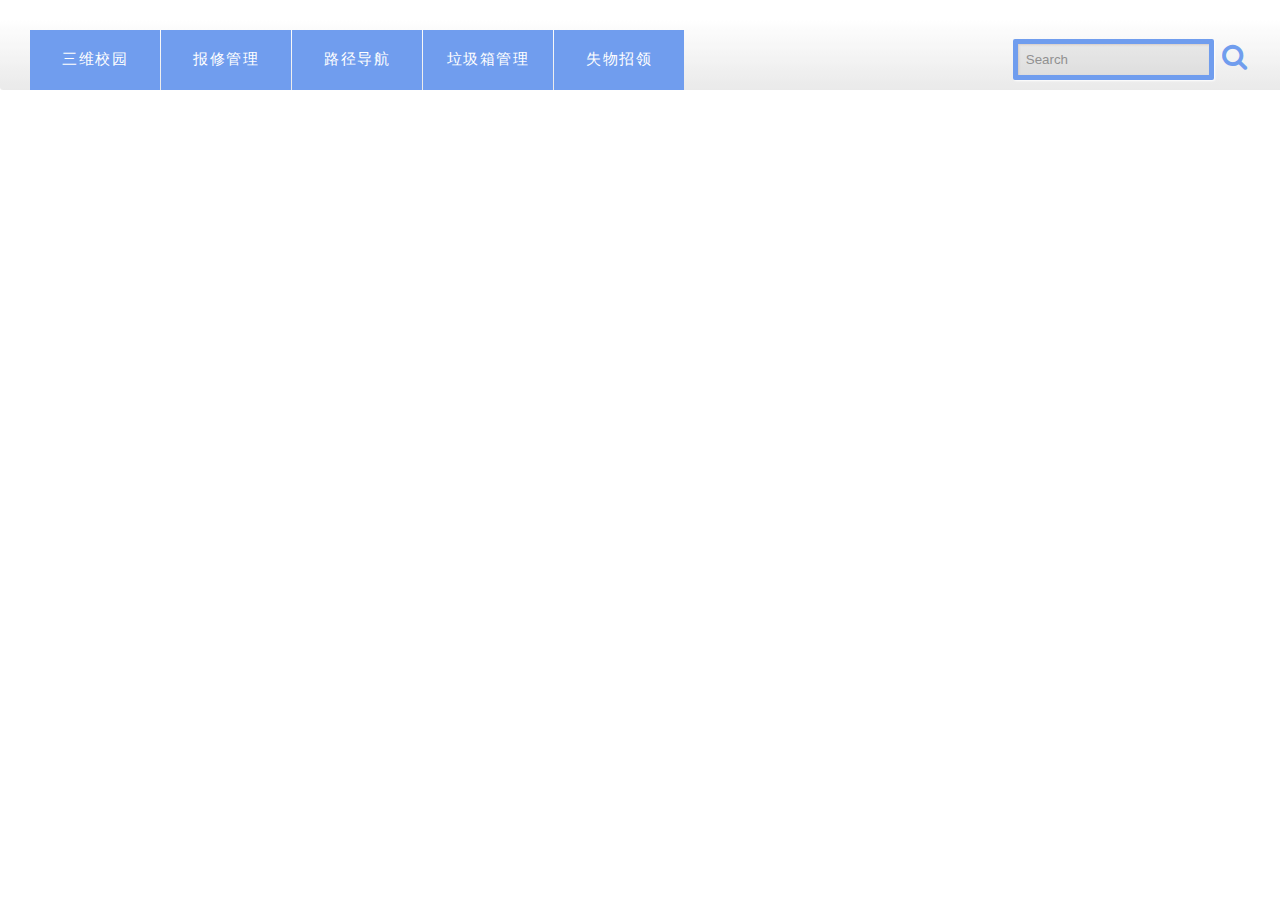
==== clustertest.html @ 5c20d599 "合并" ====
<!DOCTYPE html>
<html>
  <head>
    <title>报修管理</title>
    <link rel="stylesheet" href="http://openlayers.org/en/v3.16.0/css/ol.css" type="text/css">
    <script src="http://openlayers.org/en/v3.16.0/build/ol.js"></script>
     <link rel="stylesheet" type="text/css" href="font/titillium/stylesheet.css">
<link rel="stylesheet" type="text/css" href="font/exo-demibold/stylesheet.css">
<link rel="stylesheet" type="text/css" href="css/font-awesome.min.css">
<link rel="stylesheet" type="text/css" href="css/resetpage1.css">
<link rel="stylesheet" type="text/css" href="css/animation.css">
<link rel="stylesheet" type="text/css" href="css/blue/responsive.css">
<link rel="stylesheet" type="text/css" href="css/blue/color.css">

<link rel="stylesheet" type="text/css" href="css/live-preview.css">
<link rel="stylesheet" type="text/css" href="live-font/stylesheet.css">
  <script src="assets/js/jquery-1.12.0.min.js"></script>

<script type="text/javascript" src="js/modernizr.custom.29473.js"></script>
<script type="text/javascript" src="js/dropdown.js"></script>
    <style>
      #map {
        position: relative;
      }
      #info {
        position: absolute;
        height: 1px;
        width: 1px;
        z-index: 100;
      }
      .tooltip.in {
        opacity: 1;
      }
      .tooltip.top .tooltip-arrow {
        border-top-color: white;
      }
      .tooltip-inner {
        border: 2px solid white;
      }
    </style>
  </head>
  <body>
  <ul class="nav" style="position:fixed;">
  
  <!-- Start Home -->
  <li id="first">
    <div id="cover1"><a href="3d/buildingsdemo.html">三维校园<i class="icon-chevron-down"></i></a></div>
    <div id="icon"><i class="icon-home" ></i></div>
     <ul class="one" id="home">
      <li>
          <h3><i class="icon-user"></i>Welcome</h3>
            <p id="p-first">中国地质大学（武汉）位于武汉东湖国家自主创新示范区腹地。学校拥有国家4A级旅游景区——逸夫博物馆，是全国文明单位、湖北省最佳文明单位。校园环境优美，教育、科研、学术氛围浓厚，拥有现代化的教学楼群、图书馆、学生公寓和近万台随时上网的计算机等相关配套设施，为莘莘学子提供了良好的学习、生活和成长的环境。</p>
            <!-- <img src="img/didalogo.png"> -->
            <a href="http://www.cug.edu.cn/new/">中国地质大学</a>
        </li>
     </ul>
  </li>
  
  <!-- Start Portfolio -->
  <li>
    <div id="cover1"><a href="#">报修管理<i class="icon-chevron-down"></i></a></div>
    <div id="icon"><i class="icon-briefcase" ></i></div>
    <ul class="one" id="menu">
      <li><a href="clustertest.html" >查看报修信息</a></li>
      <li><a href="#">导出报修信息</a></li>
      <li><a href="#">图表分析</a></li>
      <li><a href="#">修理工管理</a></li>
    
    </ul>
  </li>
  
  <!-- Start Services -->
  <li>
    <div id="cover1"><a href="TSP.html">路径导航<i class="icon-chevron-down"></i></a></div>
    <div id="icon"><i class="icon-truck" ></i></div>
   <!--  <ul class="one" id="menu">
      <li><a href="#" id="addpoint" data-toggle="false" onclick="addtsppoint()">添加点</a></li>
      <li><a href="#">文字添加</a></li>
      <li><a href="#"  onclick="shortestpath()">路径规划</a></li>
    </ul> -->
  </li>
 
  <li>
    <div id="cover1"><a href="heatmap.html">垃圾箱管理<i class="icon-chevron-down"></i></a></div>
    <div id="icon"><i class="icon-book" ></i></div>
    <ul class="one" id="about">
      <li><img src="img/thumb1.png" alt="image">
        <h3><i class="icon-user"></i>模型简介及参数说明</h3>
        <p>
        道路理论垃圾桶数量 =<br>（人均垃圾量*一天总的道路人流量）/（容量*清理次数）<br><br>
若理论数量>实际数量,增加垃圾桶数量或增加清理次数<br>若理论数量>实际数量,减少垃圾桶数量或保持现状<br><br>
您可以通过重新设定清理次数或垃圾桶个数来计算上述比值得出优化配置结果（增加几个，在哪个位置合适，垃圾桶数量过多会影响美观性,这时您可以考虑增加清理次数来代替增加数量）
        </p>
        <h6><i class="icon-quote-left"></i>垃圾也有用，请别乱扔它。<i class="icon-quote-right"></i></h6>
      </li>
    </ul>
  </li>
  
  <!-- Start Contact -->
  <li>
    <div id="cover1"><a href="joins-inside.html">失物招领<i class="icon-chevron-down"></i></a></div>
    <div id="icon"><i class="icon-envelope" ></i></div>
    <ul class="one" id="contact">
      <li id="part-right">
        <p>地点<em>*</em></p>
        <input name="name" type="text" id="name">
        <p>联系方式<em>*</em></p>
        <input name="email" type="text" id="email">
        <p>描述<em>*</em></p>
        <textarea name="comment" cols="" rows="" id="comment"></textarea>
        <input name="send" type="button" id="send" value="提交">
        <input name="send" type="button" id="send" value="查看全部">
        <input name="send" type="button" id="send" value="区域查询">
      </li>
    </ul>
  </li>
  
  <!-- Start Search -->
  <li id="search">
    <input name="search" type="text" placeholder="Search" id="txt_search2">
    <a href="#"><i class="icon-search"></i></a> 
  </li>
  
</ul>
    <div id="map" class="map"></div>
    <script>
      var earthquakeFill = new ol.style.Fill({
        // color: 'rgba(255, 153, 0, 0.8)'
        color: 'rgba(255, 103, 0, 0.8)'
      });
      var earthquakeStroke = new ol.style.Stroke({
        color: 'rgba(255, 104, 0, 0.2)',
        // color: 'rgba(255, 204, 0, 0.2)',
        width: 1
      });
      var textFill = new ol.style.Fill({
        color: '#fff'
      });
      var textStroke = new ol.style.Stroke({
        color: 'rgba(0, 0, 0, 0.6)',
        width: 3
      });
      var invisibleFill = new ol.style.Fill({
        color: 'rgba(255, 255, 255, 0.01)'
      });

      function createEarthquakeStyle(feature) {
        var name = feature.get('FID');
        // var name = feature.get('name');
        // var magnitude = parseFloat(name.substr(2));
        var magnitude = parseFloat(name);
        // console.log(magnitude);
        var radius = 5 + 20 * (magnitude - 5);

        return new ol.style.Style({
          geometry: feature.getGeometry(),
          image: new ol.style.RegularShape({
            radius1: radius,
            radius2: 3,
            points: 5,
            angle: Math.PI,
            fill: earthquakeFill,
            stroke: earthquakeStroke
          })
        });
      }

      var maxFeatureCount, vector;
      function calculateClusterInfo(resolution) {
        maxFeatureCount = 0;
        var features = vector.getSource().getFeatures();
        var feature, radius;
        for (var i = features.length - 1; i >= 0; --i) {
          feature = features[i];
          var originalFeatures = feature.get('features');
          var extent = ol.extent.createEmpty();
          var j, jj;
          for (j = 0, jj = originalFeatures.length; j < jj; ++j) {
            ol.extent.extend(extent, originalFeatures[j].getGeometry().getExtent());
          }
          maxFeatureCount = Math.max(maxFeatureCount, jj);
          radius = 0.25 * (ol.extent.getWidth(extent) + ol.extent.getHeight(extent)) /
              resolution;
          feature.set('radius', radius);
        }
      }

      var currentResolution;
      function styleFunction(feature, resolution) {
        if (resolution != currentResolution) {
          calculateClusterInfo(resolution);
          currentResolution = resolution;
        }
        var style;
        var size = feature.get('features').length;
        if (size > 1) {
          style = new ol.style.Style({
            image: new ol.style.Circle({
              radius: feature.get('radius'),
              fill: new ol.style.Fill({
                color: [155, 153, 250, Math.min(0.8, 0.4 + (size / maxFeatureCount))]
                // color: [255, 153, 0, Math.min(0.8, 0.4 + (size / maxFeatureCount))]
              })
            }),
            text: new ol.style.Text({
              text: size.toString(),
              fill: textFill,
              stroke: textStroke
            })
          });
        } else {
          var originalFeature = feature.get('features')[0];
          style = createEarthquakeStyle(originalFeature);
        }
        return style;
      }

      function selectStyleFunction(feature) {
        var styles = [new ol.style.Style({
          image: new ol.style.Circle({
            radius: feature.get('radius'),
            fill: invisibleFill
          })
        })];
        var originalFeatures = feature.get('features');
        var originalFeature;
        for (var i = originalFeatures.length - 1; i >= 0; --i) {
          originalFeature = originalFeatures[i];
          styles.push(createEarthquakeStyle(originalFeature));
        }
        return styles;
      }

      vector = new ol.layer.Vector({
        source: new ol.source.Cluster({
          distance: 40,
          source: new ol.source.Vector({
            url: 'assets/data/pointclusterkml.kml',
            format: new ol.format.KML({
              extractStyles: false
            })
          })
        }),
        style: styleFunction
      });

     
      var openStreetMapLayer = new ol.layer.Tile({
        source:new ol.source.OSM()
    });
      var map = new ol.Map({
        layers: [openStreetMapLayer, vector],
        target: 'map',
        view: new ol.View({
          center: ol.proj.transform(
             [114.3983815703, 30.5256872217],
            'EPSG:4326',
            'EPSG:3857'
          ),
          zoom: 15
        })
      });
    </script>
  </body>
</html>
---- font/titillium/stylesheet.css ----
/* Generated by Font Squirrel (http://www.fontsquirrel.com) on July 25, 2013 */



@font-face {
    font-family: 'titilliumregular';
    src: url('titillium-regular-webfont.eot');
    src: url('titillium-regular-webfont.eot?#iefix') format('embedded-opentype'),
         url('titillium-regular-webfont.woff') format('woff'),
         url('titillium-regular-webfont.ttf') format('truetype'),
         url('titillium-regular-webfont.svg#titilliumregular') format('svg');
    font-weight: normal;
    font-style: normal;

}
---- font/exo-demibold/stylesheet.css ----
/* Generated by Font Squirrel (http://www.fontsquirrel.com) on March 6, 2013 */



@font-face {
    font-family: 'exodemi_bold';
    src: url('exo-demibold.eot');
    src: url('exo-demibold.eot?#iefix') format('embedded-opentype'),
         url('exo-demibold.woff') format('woff'),
         url('exo-demibold.ttf') format('truetype'),
         url('exo-demibold.svg#exodemi_bold') format('svg');
    font-weight: normal;
    font-style: normal;

}
---- css/resetpage1.css ----
/* CSS reset */
body, div, dl, dt, dd, ul, ol, li, h1, h2, h3, h4, h5, h6, pre, form, fieldset, input, textarea, p, blockquote, th, td {
	margin: 0;
	padding: 0;
}
html, body {
	margin: 0;
	padding: 0;
}
table {
	border-collapse: collapse;
	border-spacing: 0;
}
fieldset, img {
	border: 0;
}
address, caption, cite, code, dfn, th, var {
	font-style: normal;
	font-weight: normal;
}
ol, ul {
	list-style: none;
}
caption, th {
	text-align: left;
}
h1, h2, h3, h4, h5, h6 {
	font-size: 100%;
	font-weight: normal;
}
q:before, q:after {
	content: '';
}
abbr, acronym {
	border: 0;
}
section, header {
	display: block;
}
---- css/animation.css ----
@charset "UTF-8";

/*** 01 flash *************************/

@-webkit-keyframes flash {
	0%, 50%, 100% {opacity: 1;}	
	25%, 75% {opacity: 0;}
}
@keyframes flash {
	0%, 50%, 100% {opacity: 1;}	
	25%, 75% {opacity: 0;}
}
.flash {
	-webkit-animation-name: flash;
	-moz-animation-name: flash;
	-o-animation-name: flash;
	animation-name: flash;
}

/*** 02 shake *************************/

@-webkit-keyframes shake {
	0%, 100% {-webkit-transform: translateX(0);}
	10%, 30%, 50%, 70%, 90% {-webkit-transform: translateX(-10px);}
	20%, 40%, 60%, 80% {-webkit-transform: translateX(10px);}
}
@keyframes shake {
	0%, 100% {transform: translateX(0);}
	10%, 30%, 50%, 70%, 90% {transform: translateX(-10px);}
	20%, 40%, 60%, 80% {transform: translateX(10px);}
}
.shake {
	-webkit-animation-name: shake;
	-moz-animation-name: shake;
	-o-animation-name: shake;
	animation-name: shake;
}

/*** 03 bounce *************************/

@-webkit-keyframes bounce {
	0%, 20%, 50%, 80%, 100% {-webkit-transform: translateY(0);}
	40% {-webkit-transform: translateY(-30px);}
	60% {-webkit-transform: translateY(-15px);}
}
@keyframes bounce {
	0%, 20%, 50%, 80%, 100% {transform: translateY(0);}
	40% {transform: translateY(-30px);}
	60% {transform: translateY(-15px);}
}
.bounce {
	-webkit-animation-name: bounce;
	-moz-animation-name: bounce;
	-o-animation-name: bounce;
	animation-name: bounce;
}

/*** 04 tada *************************/

@-webkit-keyframes tada {
	0% {-webkit-transform: scale(1);}	
	10%, 20% {-webkit-transform: scale(0.9) rotate(-3deg);}
	30%, 50%, 70%, 90% {-webkit-transform: scale(1.1) rotate(3deg);}
	40%, 60%, 80% {-webkit-transform: scale(1.1) rotate(-3deg);}
	100% {-webkit-transform: scale(1) rotate(0);}
}
@keyframes tada {
	0% {transform: scale(1);}	
	10%, 20% {transform: scale(0.9) rotate(-3deg);}
	30%, 50%, 70%, 90% {transform: scale(1.1) rotate(3deg);}
	40%, 60%, 80% {transform: scale(1.1) rotate(-3deg);}
	100% {transform: scale(1) rotate(0);}
}
.tada {
	-webkit-animation-name: tada;
	-moz-animation-name: tada;
	-o-animation-name: tada;
	animation-name: tada;
}

/*** 05 swing *************************/

@-webkit-keyframes swing {
	20%, 40%, 60%, 80%, 100% { -webkit-transform-origin: top center; }
	20% { -webkit-transform: rotate(15deg); }	
	40% { -webkit-transform: rotate(-10deg); }
	60% { -webkit-transform: rotate(5deg); }	
	80% { -webkit-transform: rotate(-5deg); }	
	100% { -webkit-transform: rotate(0deg); }
}
@keyframes swing {
	20% { transform: rotate(15deg); }	
	40% { transform: rotate(-10deg); }
	60% { transform: rotate(5deg); }	
	80% { transform: rotate(-5deg); }	
	100% { transform: rotate(0deg); }
}
.swing {
	-webkit-transform-origin: top center;
	-moz-transform-origin: top center;
	-o-transform-origin: top center;
	transform-origin: top center;
	-webkit-animation-name: swing;
	-moz-animation-name: swing;
	-o-animation-name: swing;
	animation-name: swing;
}

/*** 06 wobble *************************/

@-webkit-keyframes wobble {
  0% { -webkit-transform: translateX(0%); }
  15% { -webkit-transform: translateX(-25%) rotate(-5deg); }
  30% { -webkit-transform: translateX(20%) rotate(3deg); }
  45% { -webkit-transform: translateX(-15%) rotate(-3deg); }
  60% { -webkit-transform: translateX(10%) rotate(2deg); }
  75% { -webkit-transform: translateX(-5%) rotate(-1deg); }
  100% { -webkit-transform: translateX(0%); }
}
@keyframes wobble {
  0% { transform: translateX(0%); }
  15% { transform: translateX(-25%) rotate(-5deg); }
  30% { transform: translateX(20%) rotate(3deg); }
  45% { transform: translateX(-15%) rotate(-3deg); }
  60% { transform: translateX(10%) rotate(2deg); }
  75% { transform: translateX(-5%) rotate(-1deg); }
  100% { transform: translateX(0%); }
}
.wobble {
	-webkit-animation-name: wobble;
	-moz-animation-name: wobble;
	-o-animation-name: wobble;
	animation-name: wobble;
}

/*** 07 pulse *************************/

@-webkit-keyframes pulse {
    0% { -webkit-transform: scale(1); }	
	50% { -webkit-transform: scale(1.1); }
    100% { -webkit-transform: scale(1); }
}
@keyframes pulse {
    0% { transform: scale(1); }	
	50% { transform: scale(1.1); }
    100% { transform: scale(1); }
}
.pulse {
	-webkit-animation-name: pulse;
	-moz-animation-name: pulse;
	-o-animation-name: pulse;
	animation-name: pulse;
}

/*** 08 flip *************************/

@-webkit-keyframes flip {
	0% {
		-webkit-transform: perspective(400px) rotateY(0);
		-webkit-animation-timing-function: ease-out;
	}
	40% {
		-webkit-transform: perspective(400px) translateZ(150px) rotateY(170deg);
		-webkit-animation-timing-function: ease-out;
	}
	50% {
		-webkit-transform: perspective(400px) translateZ(150px) rotateY(190deg) scale(1);
		-webkit-animation-timing-function: ease-in;
	}
	80% {
		-webkit-transform: perspective(400px) rotateY(360deg) scale(.95);
		-webkit-animation-timing-function: ease-in;
	}
	100% {
		-webkit-transform: perspective(400px) scale(1);
		-webkit-animation-timing-function: ease-in;
	}
}
@keyframes flip {
	0% {
		transform: perspective(400px) rotateY(0);
		animation-timing-function: ease-out;
	}
	40% {
		transform: perspective(400px) translateZ(150px) rotateY(170deg);
		animation-timing-function: ease-out;
	}
	50% {
		transform: perspective(400px) translateZ(150px) rotateY(190deg) scale(1);
		animation-timing-function: ease-in;
	}
	80% {
		transform: perspective(400px) rotateY(360deg) scale(.95);
		animation-timing-function: ease-in;
	}
	100% {
		transform: perspective(400px) scale(1);
		animation-timing-function: ease-in;
	}
}
.flip {
	-webkit-backface-visibility: visible !important;
	-webkit-animation-name: flip;
	-moz-backface-visibility: visible !important;
	-moz-animation-name: flip;
	-o-backface-visibility: visible !important;
	-o-animation-name: flip;
	backface-visibility: visible !important;
	animation-name: flip;
}

/*** 09 flipInX *************************/

@-webkit-keyframes flipInX {
    0% {
        -webkit-transform: perspective(400px) rotateX(90deg);
        opacity: 0;
    }
    
    40% {
        -webkit-transform: perspective(400px) rotateX(-10deg);
    }
    
    70% {
        -webkit-transform: perspective(400px) rotateX(10deg);
    }
    
    100% {
        -webkit-transform: perspective(400px) rotateX(0deg);
        opacity: 1;
    }
}
@keyframes flipInX {
    0% {
        transform: perspective(400px) rotateX(90deg);
        opacity: 0;
    }
    
    40% {
        transform: perspective(400px) rotateX(-10deg);
    }
    
    70% {
        transform: perspective(400px) rotateX(10deg);
    }
    
    100% {
        transform: perspective(400px) rotateX(0deg);
        opacity: 1;
    }
}
.flipInX {
	-webkit-backface-visibility: visible !important;
	-webkit-animation-name: flipInX;
	-moz-backface-visibility: visible !important;
	-moz-animation-name: flipInX;
	-o-backface-visibility: visible !important;
	-o-animation-name: flipInX;
	backface-visibility: visible !important;
	animation-name: flipInX;
}

/*** 10 flipOutX *************************/

@-webkit-keyframes flipOutX {
    0% {
        -webkit-transform: perspective(400px) rotateX(0deg);
        opacity: 1;
    }
	100% {
        -webkit-transform: perspective(400px) rotateX(90deg);
        opacity: 0;
    }
}
@keyframes flipOutX {
    0% {
        transform: perspective(400px) rotateX(0deg);
        opacity: 1;
    }
	100% {
        transform: perspective(400px) rotateX(90deg);
        opacity: 0;
    }
}
.flipOutX {
	-webkit-animation-name: flipOutX;
	-webkit-backface-visibility: visible !important;
	-moz-animation-name: flipOutX;
	-moz-backface-visibility: visible !important;
	-o-animation-name: flipOutX;
	-o-backface-visibility: visible !important;
	animation-name: flipOutX;
	backface-visibility: visible !important;
}

/*** 11 flipInY *************************/

@-webkit-keyframes flipInY {
    0% {
        -webkit-transform: perspective(400px) rotateY(90deg);
        opacity: 0;
    }
    
    40% {
        -webkit-transform: perspective(400px) rotateY(-10deg);
    }
    
    70% {
        -webkit-transform: perspective(400px) rotateY(10deg);
    }
    
    100% {
        -webkit-transform: perspective(400px) rotateY(0deg);
        opacity: 1;
    }
}
@keyframes flipInY {
    0% {
        transform: perspective(400px) rotateY(90deg);
        opacity: 0;
    }
    
    40% {
        transform: perspective(400px) rotateY(-10deg);
    }
    
    70% {
        transform: perspective(400px) rotateY(10deg);
    }
    
    100% {
        transform: perspective(400px) rotateY(0deg);
        opacity: 1;
    }
}
.flipInY {
	-webkit-backface-visibility: visible !important;
	-webkit-animation-name: flipInY;
	-moz-backface-visibility: visible !important;
	-moz-animation-name: flipInY;
	-o-backface-visibility: visible !important;
	-o-animation-name: flipInY;
	backface-visibility: visible !important;
	animation-name: flipInY;
}

/*** 12 flipOutY *************************/

@-webkit-keyframes flipOutY {
    0% {
        -webkit-transform: perspective(400px) rotateY(0deg);
        opacity: 1;
    }
	100% {
        -webkit-transform: perspective(400px) rotateY(90deg);
        opacity: 0;
    }
}
@keyframes flipOutY {
    0% {
        transform: perspective(400px) rotateY(0deg);
        opacity: 1;
    }
	100% {
        transform: perspective(400px) rotateY(90deg);
        opacity: 0;
    }
}
.flipOutY {
	-webkit-backface-visibility: visible !important;
	-webkit-animation-name: flipOutY;
	-moz-backface-visibility: visible !important;
	-moz-animation-name: flipOutY;
	-o-backface-visibility: visible !important;
	-o-animation-name: flipOutY;
	backface-visibility: visible !important;
	animation-name: flipOutY;
}

/*** 13 fadeIn *************************/

@-webkit-keyframes fadeIn {
	0% {opacity: 0;}	
	100% {opacity: 1;}
}
@keyframes fadeIn {
	0% {opacity: 0;}	
	100% {opacity: 1;}
}
.fadeIn {
	-webkit-animation-name: fadeIn;
	-moz-animation-name: fadeIn;
	-o-animation-name: fadeIn;
	animation-name: fadeIn;
}

/*** 14 fadeInUp *************************/

@-webkit-keyframes fadeInUp {
	0% {
		opacity: 0;
		-webkit-transform: translateY(20px);
	}
	
	100% {
		opacity: 1;
		-webkit-transform: translateY(0);
	}
}
@keyframes fadeInUp {
	0% {
		opacity: 0;
		transform: translateY(20px);
	}
	
	100% {
		opacity: 1;
		transform: translateY(0);
	}
}
.fadeInUp {
	-webkit-animation-name: fadeInUp;
	-moz-animation-name: fadeInUp;
	-o-animation-name: fadeInUp;
	animation-name: fadeInUp;
}

/*** 15 fadeInDown *************************/

@-webkit-keyframes fadeInDown {
	0% {
		opacity: 0;
		-webkit-transform: translateY(-20px);
	}
	
	100% {
		opacity: 1;
		-webkit-transform: translateY(0);
	}
}
@keyframes fadeInDown {
	0% {
		opacity: 0;
		transform: translateY(-20px);
	}
	
	100% {
		opacity: 1;
		transform: translateY(0);
	}
}
.fadeInDown {
	-webkit-animation-name: fadeInDown;
	-moz-animation-name: fadeInDown;
	-o-animation-name: fadeInDown;
	animation-name: fadeInDown;
}

/*** 16 fadeInLeft *************************/

@-webkit-keyframes fadeInLeft {
	0% {
		opacity: 0;
		-webkit-transform: translateX(-20px);
	}
	
	100% {
		opacity: 1;
		-webkit-transform: translateX(0);
	}
}
@keyframes fadeInLeft {
	0% {
		opacity: 0;
		transform: translateX(-20px);
	}
	
	100% {
		opacity: 1;
		transform: translateX(0);
	}
}
.fadeInLeft {
	-webkit-animation-name: fadeInLeft;
	-moz-animation-name: fadeInLeft;
	-o-animation-name: fadeInLeft;
	animation-name: fadeInLeft;
}

/*** 17 fadeInRight *************************/

@-webkit-keyframes fadeInRight {
	0% {
		opacity: 0;
		-webkit-transform: translateX(20px);
	}
	
	100% {
		opacity: 1;
		-webkit-transform: translateX(0);
	}
}
@keyframes fadeInRight {
	0% {
		opacity: 0;
		transform: translateX(20px);
	}
	
	100% {
		opacity: 1;
		transform: translateX(0);
	}
}
.fadeInRight {
	-webkit-animation-name: fadeInRight;
	-moz-animation-name: fadeInRight;
	-o-animation-name: fadeInRight;
	animation-name: fadeInRight;
}

/*** 18 fadeInUpBig *************************/

@-webkit-keyframes fadeInUpBig {
	0% {
		opacity: 0;
		-webkit-transform: translateY(2000px);
	}
	
	100% {
		opacity: 1;
		-webkit-transform: translateY(0);
	}
}
@keyframes fadeInUpBig {
	0% {
		opacity: 0;
		transform: translateY(2000px);
	}
	
	100% {
		opacity: 1;
		transform: translateY(0);
	}
}
.fadeInUpBig {
	-webkit-animation-name: fadeInUpBig;
	-moz-animation-name: fadeInUpBig;
	-o-animation-name: fadeInUpBig;
	animation-name: fadeInUpBig;
}

/*** 19 fadeInDownBig *************************/

@-webkit-keyframes fadeInDownBig {
	0% {
		opacity: 0;
		-webkit-transform: translateY(-2000px);
	}
	
	100% {
		opacity: 1;
		-webkit-transform: translateY(0);
	}
}
@keyframes fadeInDownBig {
	0% {
		opacity: 0;
		transform: translateY(-2000px);
	}
	
	100% {
		opacity: 1;
		transform: translateY(0);
	}
}
.fadeInDownBig {
	-webkit-animation-name: fadeInDownBig;
	-moz-animation-name: fadeInDownBig;
	-o-animation-name: fadeInDownBig;
	animation-name: fadeInDownBig;
}

/*** 20 fadeInLeftBig *************************/

@-webkit-keyframes fadeInLeftBig {
	0% {
		opacity: 0;
		-webkit-transform: translateX(-2000px);
	}
	
	100% {
		opacity: 1;
		-webkit-transform: translateX(0);
	}
}
@keyframes fadeInLeftBig {
	0% {
		opacity: 0;
		transform: translateX(-2000px);
	}
	
	100% {
		opacity: 1;
		transform: translateX(0);
	}
}
.fadeInLeftBig {
	-webkit-animation-name: fadeInLeftBig;
	-moz-animation-name: fadeInLeftBig;
	-o-animation-name: fadeInLeftBig;
	animation-name: fadeInLeftBig;
}

/*** 21 fadeInRightBig *************************/

@-webkit-keyframes fadeInRightBig {
	0% {
		opacity: 0;
		-webkit-transform: translateX(2000px);
	}
	
	100% {
		opacity: 1;
		-webkit-transform: translateX(0);
	}
}
@keyframes fadeInRightBig {
	0% {
		opacity: 0;
		transform: translateX(2000px);
	}
	
	100% {
		opacity: 1;
		transform: translateX(0);
	}
}
.fadeInRightBig {
	-webkit-animation-name: fadeInRightBig;
	-moz-animation-name: fadeInRightBig;
	-o-animation-name: fadeInRightBig;
	animation-name: fadeInRightBig;
}

/*** 22 fadeOut *************************/

@-webkit-keyframes fadeOut {
	0% {opacity: 1;}
	100% {opacity: 0;}
}
@keyframes fadeOut {
	0% {opacity: 1;}
	100% {opacity: 0;}
}
.fadeOut {
	-webkit-animation-name: fadeOut;
	-moz-animation-name: fadeOut;
	-o-animation-name: fadeOut;
	animation-name: fadeOut;
}

/*** 23 fadeOutUp *************************/

@-webkit-keyframes fadeOutUp {
	0% {
		opacity: 1;
		-webkit-transform: translateY(0);
	}
	
	100% {
		opacity: 0;
		-webkit-transform: translateY(-20px);
	}
}
@keyframes fadeOutUp {
	0% {
		opacity: 1;
		transform: translateY(0);
	}
	
	100% {
		opacity: 0;
		transform: translateY(-20px);
	}
}
.fadeOutUp {
	-webkit-animation-name: fadeOutUp;
	-moz-animation-name: fadeOutUp;
	-o-animation-name: fadeOutUp;
	animation-name: fadeOutUp;
}

/*** 24 fadeOutDown *************************/

@-webkit-keyframes fadeOutDown {
	0% {
		opacity: 1;
		-webkit-transform: translateY(0);
	}
	
	100% {
		opacity: 0;
		-webkit-transform: translateY(20px);
	}
}
@keyframes fadeOutDown {
	0% {
		opacity: 1;
		transform: translateY(0);
	}
	
	100% {
		opacity: 0;
		transform: translateY(20px);
	}
}
.fadeOutDown {
	-webkit-animation-name: fadeOutDown;
	-moz-animation-name: fadeOutDown;
	-o-animation-name: fadeOutDown;
	animation-name: fadeOutDown;
}

/*** 25 fadeOutLeft *************************/

@-webkit-keyframes fadeOutLeft {
	0% {
		opacity: 1;
		-webkit-transform: translateX(0);
	}
	
	100% {
		opacity: 0;
		-webkit-transform: translateX(-20px);
	}
}
@keyframes fadeOutLeft {
	0% {
		opacity: 1;
		transform: translateX(0);
	}
	
	100% {
		opacity: 0;
		transform: translateX(-20px);
	}
}
.fadeOutLeft {
	-webkit-animation-name: fadeOutLeft;
	-moz-animation-name: fadeOutLeft;
	-o-animation-name: fadeOutLeft;
	animation-name: fadeOutLeft;
}

/*** 26 fadeOutRight *************************/

@-webkit-keyframes fadeOutRight {
	0% {
		opacity: 1;
		-webkit-transform: translateX(0);
	}
	
	100% {
		opacity: 0;
		-webkit-transform: translateX(20px);
	}
}
@keyframes fadeOutRight {
	0% {
		opacity: 1;
		transform: translateX(0);
	}
	
	100% {
		opacity: 0;
		transform: translateX(20px);
	}
}
.fadeOutRight {
	-webkit-animation-name: fadeOutRight;
	-moz-animation-name: fadeOutRight;
	-o-animation-name: fadeOutRight;
	animation-name: fadeOutRight;
}

/*** 27 fadeOutUpBig *************************/

@-webkit-keyframes fadeOutUpBig {
	0% {
		opacity: 1;
		-webkit-transform: translateY(0);
	}
	
	100% {
		opacity: 0;
		-webkit-transform: translateY(-2000px);
	}
}
@keyframes fadeOutUpBig {
	0% {
		opacity: 1;
		transform: translateY(0);
	}
	
	100% {
		opacity: 0;
		transform: translateY(-2000px);
	}
}
.fadeOutUpBig {
	-webkit-animation-name: fadeOutUpBig;
	-moz-animation-name: fadeOutUpBig;
	-o-animation-name: fadeOutUpBig;
	animation-name: fadeOutUpBig;
}

/*** 28 fadeOutDownBig *************************/

@-webkit-keyframes fadeOutDownBig {
	0% {
		opacity: 1;
		-webkit-transform: translateY(0);
	}
	
	100% {
		opacity: 0;
		-webkit-transform: translateY(2000px);
	}
}
@keyframes fadeOutDownBig {
	0% {
		opacity: 1;
		transform: translateY(0);
	}
	
	100% {
		opacity: 0;
		transform: translateY(2000px);
	}
}
.fadeOutDownBig {
	-webkit-animation-name: fadeOutDownBig;
	-moz-animation-name: fadeOutDownBig;
	-o-animation-name: fadeOutDownBig;
	animation-name: fadeOutDownBig;
}

/*** 29 fadeOutLeftBig *************************/

@-webkit-keyframes fadeOutLeftBig {
	0% {
		opacity: 1;
		-webkit-transform: translateX(0);
	}
	
	100% {
		opacity: 0;
		-webkit-transform: translateX(-2000px);
	}
}
@keyframes fadeOutLeftBig {
	0% {
		opacity: 1;
		transform: translateX(0);
	}
	
	100% {
		opacity: 0;
		transform: translateX(-2000px);
	}
}
.fadeOutLeftBig {
	-webkit-animation-name: fadeOutLeftBig;
	-moz-animation-name: fadeOutLeftBig;
	-o-animation-name: fadeOutLeftBig;
	animation-name: fadeOutLeftBig;
}

/*** 30 fadeOutRightBig *************************/

@-webkit-keyframes fadeOutRightBig {
	0% {
		opacity: 1;
		-webkit-transform: translateX(0);
	}
	
	100% {
		opacity: 0;
		-webkit-transform: translateX(2000px);
	}
}
@keyframes fadeOutRightBig {
	0% {
		opacity: 1;
		transform: translateX(0);
	}
	
	100% {
		opacity: 0;
		transform: translateX(2000px);
	}
}
.fadeOutRightBig {
	-webkit-animation-name: fadeOutRightBig;
	-moz-animation-name: fadeOutRightBig;
	-o-animation-name: fadeOutRightBig;
	animation-name: fadeOutRightBig;
}

/*** 31 bounceIn *************************/

@-webkit-keyframes bounceIn {
	0% {
		opacity: 0;
		-webkit-transform: scale(.3);
	}
	
	50% {
		opacity: 1;
		-webkit-transform: scale(1.05);
	}
	
	70% {
		-webkit-transform: scale(.9);
	}
	
	100% {
		-webkit-transform: scale(1);
	}
}
@keyframes bounceIn {
	0% {
		opacity: 0;
		transform: scale(.3);
	}
	
	50% {
		opacity: 1;
		transform: scale(1.05);
	}
	
	70% {
		transform: scale(.9);
	}
	
	100% {
		transform: scale(1);
	}
}
.bounceIn {
	-webkit-animation-name: bounceIn;
	-moz-animation-name: bounceIn;
	-o-animation-name: bounceIn;
	animation-name: bounceIn;
}

/*** 32 bounceInUp *************************/

@-webkit-keyframes bounceInUp {
	0% {
		opacity: 0;
		-webkit-transform: translateY(2000px);
	}
	
	60% {
		opacity: 1;
		-webkit-transform: translateY(-30px);
	}
	
	80% {
		-webkit-transform: translateY(10px);
	}
	
	100% {
		-webkit-transform: translateY(0);
	}
}
@keyframes bounceInUp {
	0% {
		opacity: 0;
		transform: translateY(2000px);
	}
	
	60% {
		opacity: 1;
		transform: translateY(-30px);
	}
	
	80% {
		transform: translateY(10px);
	}
	
	100% {
		transform: translateY(0);
	}
}
.bounceInUp {
	-webkit-animation-name: bounceInUp;
	-moz-animation-name: bounceInUp;
	-o-animation-name: bounceInUp;
	animation-name: bounceInUp;
}

/*** 33 bounceInDown *************************/

@-webkit-keyframes bounceInDown {
	0% {
		opacity: 0;
		-webkit-transform: translateY(-2000px);
	}
	
	60% {
		opacity: 1;
		-webkit-transform: translateY(30px);
	}
	
	80% {
		-webkit-transform: translateY(-10px);
	}
	
	100% {
		-webkit-transform: translateY(0);
	}
}
@keyframes bounceInDown {
	0% {
		opacity: 0;
		transform: translateY(-2000px);
	}
	
	60% {
		opacity: 1;
		transform: translateY(30px);
	}
	
	80% {
		transform: translateY(-10px);
	}
	
	100% {
		transform: translateY(0);
	}
}
.bounceInDown {
	-webkit-animation-name: bounceInDown;
	-moz-animation-name: bounceInDown;
	-o-animation-name: bounceInDown;
	animation-name: bounceInDown;
}

/*** 34 bounceInLeft *************************/

@-webkit-keyframes bounceInLeft {
	0% {
		opacity: 0;
		-webkit-transform: translateX(-2000px);
	}
	
	60% {
		opacity: 1;
		-webkit-transform: translateX(30px);
	}
	
	80% {
		-webkit-transform: translateX(-10px);
	}
	
	100% {
		-webkit-transform: translateX(0);
	}
}
@keyframes bounceInLeft {
	0% {
		opacity: 0;
		transform: translateX(-2000px);
	}
	
	60% {
		opacity: 1;
		transform: translateX(30px);
	}
	
	80% {
		transform: translateX(-10px);
	}
	
	100% {
		transform: translateX(0);
	}
}
.bounceInLeft {
	-webkit-animation-name: bounceInLeft;
	-moz-animation-name: bounceInLeft;
	-o-animation-name: bounceInLeft;
	animation-name: bounceInLeft;
}

/*** 35 bounceInRight *************************/

@-webkit-keyframes bounceInRight {
	0% {
		opacity: 0;
		-webkit-transform: translateX(2000px);
	}
	
	60% {
		opacity: 1;
		-webkit-transform: translateX(-30px);
	}
	
	80% {
		-webkit-transform: translateX(10px);
	}
	
	100% {
		-webkit-transform: translateX(0);
	}
}
@keyframes bounceInRight {
	0% {
		opacity: 0;
		transform: translateX(2000px);
	}
	
	60% {
		opacity: 1;
		transform: translateX(-30px);
	}
	
	80% {
		transform: translateX(10px);
	}
	
	100% {
		transform: translateX(0);
	}
}
.bounceInRight {
	-webkit-animation-name: bounceInRight;
	-moz-animation-name: bounceInRight;
	-o-animation-name: bounceInRight;
	animation-name: bounceInRight;
}

/*** 36 bounceOut *************************/

@-webkit-keyframes bounceOut {
	0% {
		-webkit-transform: scale(1);
	}
	
	25% {
		-webkit-transform: scale(.95);
	}
	
	50% {
		opacity: 1;
		-webkit-transform: scale(1.1);
	}
	
	100% {
		opacity: 0;
		-webkit-transform: scale(.3);
	}	
}
@keyframes bounceOut {
	0% {
		transform: scale(1);
	}
	
	25% {
		transform: scale(.95);
	}
	
	50% {
		opacity: 1;
		transform: scale(1.1);
	}
	
	100% {
		opacity: 0;
		transform: scale(.3);
	}	
}
.bounceOut {
	-webkit-animation-name: bounceOut;
	-moz-animation-name: bounceOut;
	-o-animation-name: bounceOut;
	animation-name: bounceOut;
}

/*** 37 bounceOutUp *************************/

@-webkit-keyframes bounceOutUp {
	0% {
		-webkit-transform: translateY(0);
	}
	
	20% {
		opacity: 1;
		-webkit-transform: translateY(20px);
	}
	
	100% {
		opacity: 0;
		-webkit-transform: translateY(-2000px);
	}
}
@keyframes bounceOutUp {
	0% {
		transform: translateY(0);
	}
	
	20% {
		opacity: 1;
		transform: translateY(20px);
	}
	
	100% {
		opacity: 0;
		transform: translateY(-2000px);
	}
}
.bounceOutUp {
	-webkit-animation-name: bounceOutUp;
	-moz-animation-name: bounceOutUp;
	-o-animation-name: bounceOutUp;
	animation-name: bounceOutUp;
}

/*** 38 bounceOutDown *************************/

@-webkit-keyframes bounceOutDown {
	0% {
		-webkit-transform: translateY(0);
	}
	
	20% {
		opacity: 1;
		-webkit-transform: translateY(-20px);
	}
	
	100% {
		opacity: 0;
		-webkit-transform: translateY(2000px);
	}
}
@keyframes bounceOutDown {
	0% {
		transform: translateY(0);
	}
	
	20% {
		opacity: 1;
		transform: translateY(-20px);
	}
	
	100% {
		opacity: 0;
		transform: translateY(2000px);
	}
}
.bounceOutDown {
	-webkit-animation-name: bounceOutDown;
	-moz-animation-name: bounceOutDown;
	-o-animation-name: bounceOutDown;
	animation-name: bounceOutDown;
}

/*** 39 bounceOutLeft *************************/

@-webkit-keyframes bounceOutLeft {
	0% {
		-webkit-transform: translateX(0);
	}
	
	20% {
		opacity: 1;
		-webkit-transform: translateX(20px);
	}
	
	100% {
		opacity: 0;
		-webkit-transform: translateX(-2000px);
	}
}
@keyframes bounceOutLeft {
	0% {
		transform: translateX(0);
	}
	
	20% {
		opacity: 1;
		transform: translateX(20px);
	}
	
	100% {
		opacity: 0;
		transform: translateX(-2000px);
	}
}
.bounceOutLeft {
	-webkit-animation-name: bounceOutLeft;
	-moz-animation-name: bounceOutLeft;
	-o-animation-name: bounceOutLeft;
	animation-name: bounceOutLeft;
}

/*** 40 bounceOutRight *************************/

@-webkit-keyframes bounceOutRight {
	0% {
		-webkit-transform: translateX(0);
	}
	
	20% {
		opacity: 1;
		-webkit-transform: translateX(-20px);
	}
	
	100% {
		opacity: 0;
		-webkit-transform: translateX(2000px);
	}
}
@keyframes bounceOutRight {
	0% {
		transform: translateX(0);
	}
	
	20% {
		opacity: 1;
		transform: translateX(-20px);
	}
	
	100% {
		opacity: 0;
		transform: translateX(2000px);
	}
}
.bounceOutRight {
	-webkit-animation-name: bounceOutRight;
	-moz-animation-name: bounceOutRight;
	-o-animation-name: bounceOutRight;
	animation-name: bounceOutRight;
}

/*** 41 rotateIn *************************/

@-webkit-keyframes rotateIn {
	0% {
		-webkit-transform-origin: center center;
		-webkit-transform: rotate(-200deg);
		opacity: 0;
	}
	
	100% {
		-webkit-transform-origin: center center;
		-webkit-transform: rotate(0);
		opacity: 1;
	}
}
@keyframes rotateIn {
	0% {
		transform-origin: center center;
		transform: rotate(-200deg);
		opacity: 0;
	}
	
	100% {
		transform-origin: center center;
		transform: rotate(0);
		opacity: 1;
	}
}
.rotateIn {
	-webkit-animation-name: rotateIn;
	-moz-animation-name: rotateIn;
	-o-animation-name: rotateIn;
	animation-name: rotateIn;
}

/*** 42 rotateInUpLeft *************************/

@-webkit-keyframes rotateInUpLeft {
	0% {
		-webkit-transform-origin: left bottom;
		-webkit-transform: rotate(90deg);
		opacity: 0;
	}
	
	100% {
		-webkit-transform-origin: left bottom;
		-webkit-transform: rotate(0);
		opacity: 1;
	}
}
@keyframes rotateInUpLeft {
	0% {
		transform-origin: left bottom;
		transform: rotate(90deg);
		opacity: 0;
	}
	
	100% {
		transform-origin: left bottom;
		transform: rotate(0);
		opacity: 1;
	}
}
.rotateInUpLeft {
	-webkit-animation-name: rotateInUpLeft;
	-moz-animation-name: rotateInUpLeft;
	-o-animation-name: rotateInUpLeft;
	animation-name: rotateInUpLeft;
}

/*** 43 rotateInDownLeft *************************/

@-webkit-keyframes rotateInDownLeft {
	0% {
		-webkit-transform-origin: left bottom;
		-webkit-transform: rotate(-90deg);
		opacity: 0;
	}
	
	100% {
		-webkit-transform-origin: left bottom;
		-webkit-transform: rotate(0);
		opacity: 1;
	}
}
@keyframes rotateInDownLeft {
	0% {
		transform-origin: left bottom;
		transform: rotate(-90deg);
		opacity: 0;
	}
	
	100% {
		transform-origin: left bottom;
		transform: rotate(0);
		opacity: 1;
	}
}
.rotateInDownLeft {
	-webkit-animation-name: rotateInDownLeft;
	-moz-animation-name: rotateInDownLeft;
	-o-animation-name: rotateInDownLeft;
	animation-name: rotateInDownLeft;
}

/*** 44 rotateInUpRight *************************/

@-webkit-keyframes rotateInUpRight {
	0% {
		-webkit-transform-origin: right bottom;
		-webkit-transform: rotate(-90deg);
		opacity: 0;
	}
	
	100% {
		-webkit-transform-origin: right bottom;
		-webkit-transform: rotate(0);
		opacity: 1;
	}
}
@keyframes rotateInUpRight {
	0% {
		transform-origin: right bottom;
		transform: rotate(-90deg);
		opacity: 0;
	}
	
	100% {
		transform-origin: right bottom;
		transform: rotate(0);
		opacity: 1;
	}
}
.rotateInUpRight {
	-webkit-animation-name: rotateInUpRight;
	-moz-animation-name: rotateInUpRight;
	-o-animation-name: rotateInUpRight;
	animation-name: rotateInUpRight;
}

/*** 45 rotateInDownRight *************************/

@-webkit-keyframes rotateInDownRight {
	0% {
		-webkit-transform-origin: right bottom;
		-webkit-transform: rotate(90deg);
		opacity: 0;
	}
	
	100% {
		-webkit-transform-origin: right bottom;
		-webkit-transform: rotate(0);
		opacity: 1;
	}
}
@keyframes rotateInDownRight {
	0% {
		transform-origin: right bottom;
		transform: rotate(90deg);
		opacity: 0;
	}
	
	100% {
		transform-origin: right bottom;
		transform: rotate(0);
		opacity: 1;
	}
}
.rotateInDownRight {
	-webkit-animation-name: rotateInDownRight;
	-moz-animation-name: rotateInDownRight;
	-o-animation-name: rotateInDownRight;
	animation-name: rotateInDownRight;
}

/*** 46 rotateOut *************************/

@-webkit-keyframes rotateOut {
	0% {
		-webkit-transform-origin: center center;
		-webkit-transform: rotate(0);
		opacity: 1;
	}
	
	100% {
		-webkit-transform-origin: center center;
		-webkit-transform: rotate(200deg);
		opacity: 0;
	}
}
@keyframes rotateOut {
	0% {
		transform-origin: center center;
		transform: rotate(0);
		opacity: 1;
	}
	
	100% {
		transform-origin: center center;
		transform: rotate(200deg);
		opacity: 0;
	}
}
.rotateOut {
	-webkit-animation-name: rotateOut;
	-moz-animation-name: rotateOut;
	-o-animation-name: rotateOut;
	animation-name: rotateOut;
}

/*** 47 rotateOutUpLeft *************************/

@-webkit-keyframes rotateOutUpLeft {
	0% {
		-webkit-transform-origin: left bottom;
		-webkit-transform: rotate(0);
		opacity: 1;
	}
	
	100% {
		-webkit-transform-origin: left bottom;
		-webkit-transform: rotate(-90deg);
		opacity: 0;
	}
}
@keyframes rotateOutUpLeft {
	0% {
		transform-origin: left bottom;
		transform: rotate(0);
		opacity: 1;
	}
	
	100% {
		transform-origin: left bottom;
		transform: rotate(-90deg);
		opacity: 0;
	}
}
.rotateOutUpLeft {
	-webkit-animation-name: rotateOutUpLeft;
	-moz-animation-name: rotateOutUpLeft;
	-o-animation-name: rotateOutUpLeft;
	animation-name: rotateOutUpLeft;
}

/*** 48 rotateOutDownLeft *************************/

@-webkit-keyframes rotateOutDownLeft {
	0% {
		-webkit-transform-origin: left bottom;
		-webkit-transform: rotate(0);
		opacity: 1;
	}
	
	100% {
		-webkit-transform-origin: left bottom;
		-webkit-transform: rotate(90deg);
		opacity: 0;
	}
}
@keyframes rotateOutDownLeft {
	0% {
		transform-origin: left bottom;
		transform: rotate(0);
		opacity: 1;
	}
	
	100% {
		transform-origin: left bottom;
		transform: rotate(90deg);
		opacity: 0;
	}
}
.rotateOutDownLeft {
	-webkit-animation-name: rotateOutDownLeft;
	-moz-animation-name: rotateOutDownLeft;
	-o-animation-name: rotateOutDownLeft;
	animation-name: rotateOutDownLeft;
}

/*** 49 rotateOutUpRight *************************/

@-webkit-keyframes rotateOutUpRight {
	0% {
		-webkit-transform-origin: right bottom;
		-webkit-transform: rotate(0);
		opacity: 1;
	}
	
	100% {
		-webkit-transform-origin: right bottom;
		-webkit-transform: rotate(90deg);
		opacity: 0;
	}
}
@keyframes rotateOutUpRight {
	0% {
		transform-origin: right bottom;
		transform: rotate(0);
		opacity: 1;
	}
	
	100% {
		transform-origin: right bottom;
		transform: rotate(90deg);
		opacity: 0;
	}
}
.rotateOutUpRight {
	-webkit-animation-name: rotateOutUpRight;
	-moz-animation-name: rotateOutUpRight;
	-o-animation-name: rotateOutUpRight;
	animation-name: rotateOutUpRight;
}

/*** 50 rotateOutDownRight *************************/

@-webkit-keyframes rotateOutDownRight {
	0% {
		-webkit-transform-origin: right bottom;
		-webkit-transform: rotate(0);
		opacity: 1;
	}
	
	100% {
		-webkit-transform-origin: right bottom;
		-webkit-transform: rotate(-90deg);
		opacity: 0;
	}
}
@keyframes rotateOutDownRight {
	0% {
		transform-origin: right bottom;
		transform: rotate(0);
		opacity: 1;
	}
	
	100% {
		transform-origin: right bottom;
		transform: rotate(-90deg);
		opacity: 0;
	}
}
.rotateOutDownRight {
	-webkit-animation-name: rotateOutDownRight;
	-moz-animation-name: rotateOutDownRight;
	-o-animation-name: rotateOutDownRight;
	animation-name: rotateOutDownRight;
}

/*** 51 hinge *************************/

@-webkit-keyframes hinge {
	0% { -webkit-transform: rotate(0); -webkit-transform-origin: top left; -webkit-animation-timing-function: ease-in-out; }	
	20%, 60% { -webkit-transform: rotate(80deg); -webkit-transform-origin: top left; -webkit-animation-timing-function: ease-in-out; }	
	40% { -webkit-transform: rotate(60deg); -webkit-transform-origin: top left; -webkit-animation-timing-function: ease-in-out; }	
	80% { -webkit-transform: rotate(60deg) translateY(0); opacity: 1; -webkit-transform-origin: top left; -webkit-animation-timing-function: ease-in-out; }	
	100% { -webkit-transform: translateY(700px); opacity: 0; }
}
@keyframes hinge {
	0% { transform: rotate(0); transform-origin: top left; animation-timing-function: ease-in-out; }	
	20%, 60% { transform: rotate(80deg); transform-origin: top left; animation-timing-function: ease-in-out; }	
	40% { transform: rotate(60deg); transform-origin: top left; animation-timing-function: ease-in-out; }	
	80% { transform: rotate(60deg) translateY(0); opacity: 1; transform-origin: top left; animation-timing-function: ease-in-out; }	
	100% { transform: translateY(700px); opacity: 0; }
}
.hinge {
	-webkit-animation-name: hinge;
	-moz-animation-name: hinge;
	-o-animation-name: hinge;
	animation-name: hinge;
}

/*** 52 rollIn *************************/

@-webkit-keyframes rollIn {
	0% { opacity: 0; -webkit-transform: translateX(-100%) rotate(-120deg); }
	100% { opacity: 1; -webkit-transform: translateX(0px) rotate(0deg); }
}

@keyframes rollIn {
	0% { opacity: 0; transform: translateX(-100%) rotate(-120deg); }
	100% { opacity: 1; transform: translateX(0px) rotate(0deg); }
}
.rollIn {
	-webkit-animation-name: rollIn;
	-moz-animation-name: rollIn;
	-o-animation-name: rollIn;
	animation-name: rollIn;
}

/*** 53 rollOut *************************/

@-webkit-keyframes rollOut {
    0% {
		opacity: 1;
		-webkit-transform: translateX(0px) rotate(0deg);
	}

    100% {
		opacity: 0;
		-webkit-transform: translateX(100%) rotate(120deg);
	}
}
@keyframes rollOut {
    0% {
		opacity: 1;
		transform: translateX(0px) rotate(0deg);
	}

    100% {
		opacity: 0;
		transform: translateX(100%) rotate(120deg);
	}
}
.rollOut {
	-webkit-animation-name: rollOut;
	-moz-animation-name: rollOut;
	-o-animation-name: rollOut;
	animation-name: rollOut;
}

/*** 54 lightSpeedIn *************************/

@-webkit-keyframes lightSpeedIn {
	0% { -webkit-transform: translateX(100%) skewX(-30deg); opacity: 0; }
	60% { -webkit-transform: translateX(-20%) skewX(30deg); opacity: 1; }
	80% { -webkit-transform: translateX(0%) skewX(-15deg); opacity: 1; }
	100% { -webkit-transform: translateX(0%) skewX(0deg); opacity: 1; }
}
@keyframes lightSpeedIn {
	0% { transform: translateX(100%) skewX(-30deg); opacity: 0; }
	60% { transform: translateX(-20%) skewX(30deg); opacity: 1; }
	80% { transform: translateX(0%) skewX(-15deg); opacity: 1; }
	100% { transform: translateX(0%) skewX(0deg); opacity: 1; }
}
.lightSpeedIn {
    -webkit-animation-name: lightSpeedIn;
    -moz-animation-name: lightSpeedIn;
    -o-animation-name: lightSpeedIn;
    animation-name: lightSpeedIn;

    -webkit-animation-timing-function: ease-out;
    -moz-animation-timing-function: ease-out;
    -o-animation-timing-function: ease-out;
    animation-timing-function: ease-out;
}
.animated.lightSpeedIn {
    -webkit-animation-duration: 0.5s;
    -moz-animation-duration: 0.5s;
    -o-animation-duration: 0.5s;
    animation-duration: 0.5s;
}

/*** 55 lightSpeedOut *************************/

@-webkit-keyframes lightSpeedOut {
    0% { -webkit-transform: translateX(0%) skewX(0deg); opacity: 1; }
	100% { -webkit-transform: translateX(100%) skewX(-30deg); opacity: 0; }
}
@keyframes lightSpeedOut {
	0% { transform: translateX(0%) skewX(0deg); opacity: 1; }
	100% { transform: translateX(100%) skewX(-30deg); opacity: 0; }
}
.lightSpeedOut {
    -webkit-animation-name: lightSpeedOut;
    -moz-animation-name: lightSpeedOut;
    -o-animation-name: lightSpeedOut;
    animation-name: lightSpeedOut;

    -webkit-animation-timing-function: ease-in;
    -moz-animation-timing-function: ease-in;
    -o-animation-timing-function: ease-in;
    animation-timing-function: ease-in;
}

.animated.lightSpeedOut {
    -webkit-animation-duration: 0.25s;
    -moz-animation-duration: 0.25s;
    -o-animation-duration: 0.25s;
    animation-duration: 0.25s;
}

/*** 56 wiggle *************************/

@-webkit-keyframes wiggle {
    0% { -webkit-transform: skewX(9deg); }
    10% { -webkit-transform: skewX(-8deg); }
    20% { -webkit-transform: skewX(7deg); }
    30% { -webkit-transform: skewX(-6deg); }
    40% { -webkit-transform: skewX(5deg); }
    50% { -webkit-transform: skewX(-4deg); }
    60% { -webkit-transform: skewX(3deg); }
    70% { -webkit-transform: skewX(-2deg); }
    80% { -webkit-transform: skewX(1deg); }
    90% { -webkit-transform: skewX(0deg); }
	100% { -webkit-transform: skewX(0deg); }
}
@keyframes wiggle {
    0% { transform: skewX(9deg); }
    10% { transform: skewX(-8deg); }
    20% { transform: skewX(7deg); }
    30% { transform: skewX(-6deg); }
    40% { transform: skewX(5deg); }
    50% { transform: skewX(-4deg); }
    60% { transform: skewX(3deg); }
    70% { transform: skewX(-2deg); }
    80% { transform: skewX(1deg); }
    90% { transform: skewX(0deg); }
	100% { transform: skewX(0deg); }
}
.wiggle {
    -webkit-animation-name: wiggle;
    -moz-animation-name: wiggle;
    -o-animation-name: wiggle;
    animation-name: wiggle;

    -webkit-animation-timing-function: ease-in;
    -moz-animation-timing-function: ease-in;
    -o-animation-timing-function: ease-in;
    animation-timing-function: ease-in;
}
.animated.wiggle {
    -webkit-animation-duration: 0.75s;
    -moz-animation-duration: 0.75s;
    -o-animation-duration: 0.75s;
    animation-duration: 0.75s;
}

/*** 57 left *************************/

@-webkit-keyframes left {
	0% { 
		left: -100px;
	}
	90%{ 
		left: 50px;
	}
	100% { 
		left: 0;
	}
}
@keyframes left {
	0% { 
		left: -100px;
	}
	90%{ 
		left: 50px;
	}
	100% { 
		left: 0;
	}
}
.left {
    -webkit-animation-name: left;
    -moz-animation-name: left;
    -o-animation-name: left;
    animation-name: left;
}

/*** 58 right *************************/

@-webkit-keyframes right {
	0% { 
		left: 100px; 
	}
	90%{
		left: -50px;
		}
	100% { 
		left: 0; 
	}
}
@keyframes right {
	0% { 
		left: 100px; 
	}
	90%{
		left: -50px;
		}
	100% { 
		left: 0; 
	}
}
.right {
    -webkit-animation-name: right;
    -moz-animation-name: right;
    -o-animation-name: right;
    animation-name: right;
}

/*** 59 top *************************/

@-webkit-keyframes top {
	0% { 
		top: -200px; 
	}
	80%{
		top: 50px;
		}
	100% { 
		top: 0; 
	}
}
@keyframes top {
	0% { 
		top: -200px; 
	}
	80%{
		top: 50px;
		}
	100% { 
		top: 0; 
	}
}
.top {
    -webkit-animation-name: top;
    -moz-animation-name: top;
    -o-animation-name: top;
    animation-name: top;
}

/*** 60 bottom *************************/

@-webkit-keyframes bottom {
	0% { 
		top: 300px; 
	}
	80%{
		top: -100px;
		}
	100% { 
		top: 0; 
	}
}
@keyframes bottom {
	0% { 
		top: 300px; 
	}
	80%{
		top: -100px;
		}
	100% { 
		top: 0; 
	}
}
.bottom {
    -webkit-animation-name: bottom;
    -moz-animation-name: bottom;
    -o-animation-name: bottom;
    animation-name: bottom;
}

/*** 61 zoomIn *************************/

@-webkit-keyframes 'zoomIn' {
	0% {
		transform: scale(0.7);
		-webkit-transform: scale(0.7);
		-moz-transform: scale(0.7);
		-o-transform: scale(0.7);
		-ms-transform: scale(0.7);
		
		opacity:0;
		-webkit-opacity:0;
		-moz-opacity:0;
	 }
	100% { 
		transform: scale(1);
		-webkit-transform: scale(1);
		-moz-transform: scale(1);
		-o-transform: scale(1);
		-ms-transform: scale(1);
		
		opacity:1;
		-webkit-opacity:1;
		-moz-opacity:1; 
	}
}
@keyframes zoomIn {
	0% {
		transform: scale(0.7);
		-webkit-transform: scale(0.7);
		-moz-transform: scale(0.7);
		-o-transform: scale(0.7);
		-ms-transform: scale(0.7);
		
		opacity:0;
		-webkit-opacity:0;
		-moz-opacity:0;
	 }
	100% { 
		transform: scale(1);
		-webkit-transform: scale(1);
		-moz-transform: scale(1);
		-o-transform: scale(1);
		-ms-transform: scale(1);
		
		opacity:1;
		-webkit-opacity:1;
		-moz-opacity:1; 
	}
}
.zoomIn {
    -webkit-animation-name: zoomIn;
    -moz-animation-name: zoomIn;
    -o-animation-name: zoomIn;
    animation-name: zoomIn;
}

/*** 62 zoomOut *************************/

@-webkit-keyframes zoomOut {
	0% { 
		transform: scale(2);
		-webkit-transform: scale(2); 
		-moz-transform: scale(2);
		-o-transform: scale(2);
		-ms-transform: scale(2);
		
		opacity:0;
		-webkit-opacity:0;
		-moz-opacity:0;
	}
	100% { 
		transform: none;
		-webkit-transform: none;
		-moz-transform: none;
		-o-transform: none;
		-ms-transform: none;
		
		opacity:1;
		-webkit-opacity:1;
		-moz-opacity:1; 
	}
}
@keyframes zoomOut {
	0% { 
		transform: scale(2);
		-webkit-transform: scale(2); 
		-moz-transform: scale(2);
		-o-transform: scale(2);
		-ms-transform: scale(2);
		
		opacity:0;
		-webkit-opacity:0;
		-moz-opacity:0;
	}
	100% { 
		transform: none;
		-webkit-transform: none;
		-moz-transform: none;
		-o-transform: none;
		-ms-transform: none;
		
		opacity:1;
		-webkit-opacity:1;
		-moz-opacity:1; 
	}
}
.zoomOut {
    -webkit-animation-name: zoomOut;
    -moz-animation-name: zoomOut;
    -o-animation-name: zoomOut;
    animation-name: zoomOut;
}

/*** 63 rotate *************************/

@-webkit-keyframes rotate {
	0% { 
		transform: rotate(-360deg) scale(0.1);
		-webkit-transform: rotate(-360deg) scale(0.1);
		-moz-transform: rotate(-360deg) scale(0.1);
		-o-transform: rotate(-360deg) scale(0.1);
		-ms-transform: rotate(-360deg) scale(0.1);
		
		opacity:0;
		-webkit-opacity:0;
		-moz-opacity:0;
	 }
	100% {
		 transform: none;
		-webkit-transform: none;
		-moz-transform: none;
		-o-transform: none;
		-ms-transform: none;
		
		opacity:1;
		-webkit-opacity:1;
		-moz-opacity:1; 
		 }
}
@keyframes rotate {
	0% { 
		transform: rotate(-360deg) scale(0.1);
		-webkit-transform: rotate(-360deg) scale(0.1);
		-moz-transform: rotate(-360deg) scale(0.1);
		-o-transform: rotate(-360deg) scale(0.1);
		-ms-transform: rotate(-360deg) scale(0.1);
		
		opacity:0;
		-webkit-opacity:0;
		-moz-opacity:0;
	 }
	100% {
		 transform: none;
		-webkit-transform: none;
		-moz-transform: none;
		-o-transform: none;
		-ms-transform: none;
		
		opacity:1;
		-webkit-opacity:1;
		-moz-opacity:1; 
		 }
}
.rotate {
    -webkit-animation-name: rotate;
    -moz-animation-name: rotate;
    -o-animation-name: rotate;
    animation-name: rotate;
}

/*** 64 sky *************************/

@-webkit-keyframes sky {
	0% { 
		top: -350px; 
		opacity:.2
		
		transform:scale(.1);
		-webkit-transform:scale(.1);
		-moz-transform:scale(1.1);
		-ms-transform:scale(1.1);
		-o-transform:scale(1.1);
	}
	90%{ 
		top:100px;
		opacity:.7
		
		transform:scale(.7);
		-webkit-transform:scale(.7);
		-moz-transform:scale(.7);
		-ms-transform:scale(.7);
		-o-transform:scale(.7);
	}
	100% { 
		top: 0; 
		opacity:1
		
		transform:scale(1);
		-webkit-transform:scale(1);
		-moz-transform:scale(1);
		-ms-transform:scale(1);
		-o-transform:scale(1);
	}
}
@keyframes sky {
	0% { 
		top: -350px; 
		opacity:.2
		
		transform:scale(.1);
		-webkit-transform:scale(.1);
		-moz-transform:scale(1.1);
		-ms-transform:scale(1.1);
		-o-transform:scale(1.1);
	}
	90%{ 
		top:100px;
		opacity:.7
		
		transform:scale(.7);
		-webkit-transform:scale(.7);
		-moz-transform:scale(.7);
		-ms-transform:scale(.7);
		-o-transform:scale(.7);
	}
	100% { 
		top: 0; 
		opacity:1
		
		transform:scale(1);
		-webkit-transform:scale(1);
		-moz-transform:scale(1);
		-ms-transform:scale(1);
		-o-transform:scale(1);
	}
}
.sky {
    -webkit-animation-name: sky;
    -moz-animation-name: sky;
    -o-animation-name: sky;
    animation-name: sky;
}

/*** 65 dance *************************/

@-webkit-keyframes dance {
	0% { 
		transform: rotate(-60deg) scale(0.1);
		-webkit-transform: rotate(-60deg) scale(0.1);
		-moz-transform: rotate(-60deg) scale(0.1);
		-o-transform: rotate(-60deg) scale(0.1);
		-ms-transform: rotate(-60deg) scale(0.1);
		
		opacity:.2;
		-webkit-opacity:.2;
		-moz-opacity:.2;
	 }
	 50%{
		 transform: rotate(60deg) scale(0.5);
		 -webkit-transform: rotate(60deg) scale(0.5);
		 -moz-transform: rotate(60deg) scale(0.5);
		 -o-transform: rotate(60deg) scale(0.5);
		 -ms-transform: rotate(60deg) scale(0.5);
		 
		 opacity:.7;
		 -webkit-opacity:.7;
		 -moz-opacity:.7; 
	 }
		 
	100% {
		transform: none;
		-webkit-transform: none;
		-webkit-transform: none;
		-moz-transform: none;
		-ms-transform: none;
		
		opacity:1;
		-webkit-opacity:1;
		-moz-opacity:1;
	}
}
@keyframes dance {
	0% { 
		transform: rotate(-60deg) scale(0.1);
		-webkit-transform: rotate(-60deg) scale(0.1);
		-moz-transform: rotate(-60deg) scale(0.1);
		-o-transform: rotate(-60deg) scale(0.1);
		-ms-transform: rotate(-60deg) scale(0.1);
		
		opacity:.2;
		-webkit-opacity:.2;
		-moz-opacity:.2;
	 }
	 50%{
		 transform: rotate(60deg) scale(0.5);
		 -webkit-transform: rotate(60deg) scale(0.5);
		 -moz-transform: rotate(60deg) scale(0.5);
		 -o-transform: rotate(60deg) scale(0.5);
		 -ms-transform: rotate(60deg) scale(0.5);
		 
		 opacity:.7;
		 -webkit-opacity:.7;
		 -moz-opacity:.7; 
	 }
		 
	100% {
		transform: none;
		-webkit-transform: none;
		-webkit-transform: none;
		-moz-transform: none;
		-ms-transform: none;
		
		opacity:1;
		-webkit-opacity:1;
		-moz-opacity:1;
	}
}
.dance {
    -webkit-animation-name: dance;
    -moz-animation-name: dance;
    -o-animation-name: dance;
    animation-name: dance;
}
---- css/blue/responsive.css ----
@import url("tablet.css") only screen and (min-width:1px) and (max-width:800px);
@import url("desktop.css") only screen and (min-width:801px);
---- css/blue/color.css ----
/*** Background & Color ***********/

body{
	/*background-image:url(../../img/back.png);*/
	background-repeat:repeat;	
}
.nav a, .nav i, .nav p, .one i.icon-chevron-right{
	color:#ffffff;
}
.nav h3, .nav h4, .nav h3 i, .nav h4 i{
	color:#333333;
}
.nav em{
	color:#FF0000;
}
.nav h6,
.nav img{
	background-color:rgba(255,255,255,.3);
}

.nav{ /*BACK COLOR*/
	background: #ffffff; 
	background: -moz-linear-gradient(top,  #ffffff 0%, #e5e5e5 100%);
	background: -webkit-gradient(linear, left top, left bottom, color-stop(0%,#ffffff), color-stop(100%,#e5e5e5));
	background: -webkit-linear-gradient(top,  #ffffff 0%,#e5e5e5 100%); 
	background: -o-linear-gradient(top,  #ffffff 0%,#e5e5e5 100%); 
	background: -ms-linear-gradient(top,  #ffffff 0%,#e5e5e5 100%); 
	background: linear-gradient(to bottom,  #ffffff 0%,#e5e5e5 100%); 
	filter: progid:DXImageTransform.Microsoft.gradient( startColorstr='#ffffff', endColorstr='#e5e5e5',GradientType=0 ); 
}
.one li,
#cover1{                                   /*PRIMARY COLOR - (For each menu must change)*/
	background-color:#4D85EA;
}
#social i,
#icon i,
#search i{                                 /*PRIMARY COLOR - (For each menu must change)*/
	color:#4D85EA;
}
.one li:hover > a{
	background-color:rgba(51,51,51,.8);	
}
#icon{
	background-color: #ffffff;	
}

#social a:hover i,
#search a:hover i{
	color:#666666;
}
#search input {
	background-color:rgba(51,51,51,.1);
	border-color:#4D85EA;                   /*PRIMARY COLOR - (For each menu must change)*/
}
---- css/live-preview.css ----
@charset "utf-8";
.live{
	position:relative;
	width:80%;
	height:150px;
	padding:30px 10px 20px 30px;
}
.live h3, .live h4, .live h5{
	font-family:'exodemi_bold', Geneva, sans-serif;
}
.live h3{
	font-size:32px;
	text-transform:uppercase;
	color:#4D85EA;
}
.live h4{
	font-size:22px;
	color:#CCCCCC;
}
.live h5{
	font-size:16px;
	color:#ffffff;
	line-height:26px;
}
@media screen and (min-width:0px) and (max-width:800px) {
	.live h3, .live h4, .live h5{
		display:none;
}
}
---- live-font/stylesheet.css ----
/* Generated by Font Squirrel (http://www.fontsquirrel.com) on March 6, 2013 */



@font-face {
    font-family: 'exodemi_bold';
    src: url('exo-demibold.eot');
    src: url('exo-demibold.eot?#iefix') format('embedded-opentype'),
         url('exo-demibold.woff') format('woff'),
         url('exo-demibold.ttf') format('truetype'),
         url('exo-demibold.svg#exodemi_bold') format('svg');
    font-weight: normal;
    font-style: normal;

}
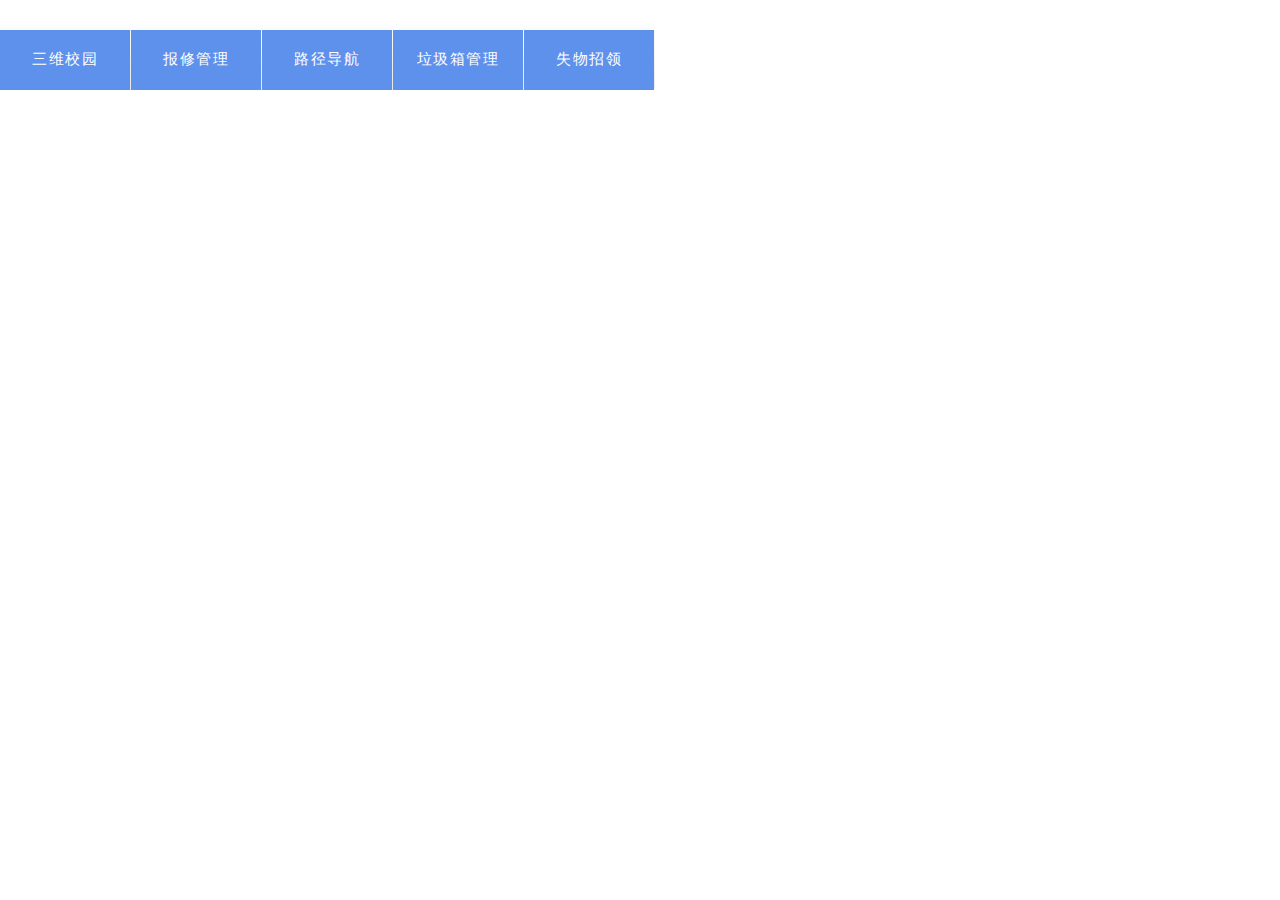
==== commit ff6e7e1d: "dfsf" ====
--- a/clustertest.html
+++ b/clustertest.html
@@ -4,6 +4,13 @@
     <title>报修管理</title>
     <link rel="stylesheet" href="http://openlayers.org/en/v3.16.0/css/ol.css" type="text/css">
     <script src="http://openlayers.org/en/v3.16.0/build/ol.js"></script>
+
+
+<!-- 新添加的工具库 -->
+    <script src="assets/js/helpers.js"></script>
+    <script type="text/javascript" src="js/echarts.js"></script>
+
+
      <link rel="stylesheet" type="text/css" href="font/titillium/stylesheet.css">
 <link rel="stylesheet" type="text/css" href="font/exo-demibold/stylesheet.css">
 <link rel="stylesheet" type="text/css" href="css/font-awesome.min.css">
@@ -19,6 +26,70 @@
 <script type="text/javascript" src="js/modernizr.custom.29473.js"></script>
 <script type="text/javascript" src="js/dropdown.js"></script>
     <style>
+           table{
+          border:solid;
+          border-color:#6E9AEA;
+              position: relative;
+              top:20px;
+              left:20px;
+              }
+         tr td,th{
+            /*border:solid #6E9AEA;*/
+            width: 70px;
+            height: 25px;
+         }
+        .td_Num
+        {
+            width: 40px;
+            text-align: center;
+        }
+        .td_Item
+        {
+            width: 75px;
+            text-align: center;
+        }
+        .td_Oper
+        {
+            width: 190px;
+            text-align: center;
+        }
+        .td_Oper span
+        {
+            cursor: pointer;
+        }
+        .popstyle
+        {
+            margin: 50px;
+            background-color: #f0f3f9;
+            /*position:relative;*/
+            z-index: 999;
+            /*设置边框蓝光*/
+            -moz-box-shadow:0 0 25px #697cf5;
+            -webkit-box-shadow:0 0 25px #697cf5;
+            box-shadow:0 0 25px #8cb9f5;
+            /*设置圆角*/
+            -moz-border-radius: 15px;      /* Gecko browsers */
+            -webkit-border-radius: 15px;   /* Webkit browsers */
+            border-radius:15px;            /* W3C syntax */
+        }
+#popdiv{
+              width: 450px;
+              height: 240px;
+              overflow: auto;
+              position:fixed;
+              right:30px; 
+              top:60px; 
+            background-color: #f0f3f9;
+}
+#popdivbar{
+            background-color: #f0f3f9;
+             width:450px;
+             height: 240px;
+             /*overflow: auto;*/
+             position:absolute;
+             right:30px; 
+             top:310px; 
+}
       #map {
         position: relative;
       }
@@ -58,26 +129,14 @@
   
   <!-- Start Portfolio -->
   <li>
-    <div id="cover1"><a href="#">报修管理<i class="icon-chevron-down"></i></a></div>
+    <div id="cover1"><a href="clustertest.html" >报修管理<i class="icon-chevron-down"></i></a></div>
     <div id="icon"><i class="icon-briefcase" ></i></div>
-    <ul class="one" id="menu">
-      <li><a href="clustertest.html" >查看报修信息</a></li>
-      <li><a href="#">导出报修信息</a></li>
-      <li><a href="#">图表分析</a></li>
-      <li><a href="#">修理工管理</a></li>
-    
-    </ul>
   </li>
   
   <!-- Start Services -->
   <li>
     <div id="cover1"><a href="TSP.html">路径导航<i class="icon-chevron-down"></i></a></div>
     <div id="icon"><i class="icon-truck" ></i></div>
-   <!--  <ul class="one" id="menu">
-      <li><a href="#" id="addpoint" data-toggle="false" onclick="addtsppoint()">添加点</a></li>
-      <li><a href="#">文字添加</a></li>
-      <li><a href="#"  onclick="shortestpath()">路径规划</a></li>
-    </ul> -->
   </li>
  
   <li>
@@ -108,21 +167,25 @@
         <input name="email" type="text" id="email">
         <p>描述<em>*</em></p>
         <textarea name="comment" cols="" rows="" id="comment"></textarea>
-        <input name="send" type="button" id="send" value="提交">
-        <input name="send" type="button" id="send" value="查看全部">
-        <input name="send" type="button" id="send" value="区域查询">
+        <p>请在地图上添加物品丢失的位置<em>*</em></p>
       </li>
     </ul>
   </li>
   
-  <!-- Start Search -->
-  <li id="search">
-    <input name="search" type="text" placeholder="Search" id="txt_search2">
-    <a href="#"><i class="icon-search"></i></a> 
-  </li>
-  
 </ul>
     <div id="map" class="map"></div>
+    <div id="popdiv" class="popstyle" style="display:none">
+    <table>
+        <tr>
+            <td class='td_Num'>序号</td>
+            <td class='td_Item'>地点</td>
+            <td class='td_Item'>联系方式</td>
+            <td class='td_Oper'>描述</td>
+        </tr>
+    </table>
+    <table id="content"></table>
+  </div>
+    <div id="popdivbar" class="popstyle" style="display:none"></div>
     <script>
       var earthquakeFill = new ol.style.Fill({
         // color: 'rgba(255, 153, 0, 0.8)'
@@ -235,7 +298,8 @@
         source: new ol.source.Cluster({
           distance: 40,
           source: new ol.source.Vector({
-            url: 'assets/data/pointclusterkml.kml',
+            //用于图上显示的KML文件
+            url: 'data/kml/workorder2.kml',
             format: new ol.format.KML({
               extractStyles: false
             })
@@ -243,13 +307,44 @@
         }),
         style: styleFunction
       });
-
+      //用于报表显示的json文件  vectorSource
+      var geojsonObject = {
+        "type": "FeatureCollection",
+        "features": [{
+            "type": "Feature",
+            "properties": {},
+            "geometry": {
+                "type": "Point",
+                "coordinates": [114.39778640000009, 30.522237200000063]
+            }
+        }]
+    };
+        var vectorSource = new ol.source.Vector({
+        features: (new ol.format.GeoJSON()).readFeatures(geojsonObject)
+    });
+      vectorSource.clear();
+
+        var vectorLayer = new ol.layer.Vector({//从数据中读出的点图层
+        source: vectorSource
+      });
+        // fetchJSON('assets/data/pointtest2.geojson')
+        fetchJSON('data/json/workorder.geojson')
+        .then(function(points_fc) {
+        newfeatures = points_fc;
+        vectorSource.addFeatures(geojsonToFeatures(points_fc, {
+          featureProjection: 'EPSG:3857'
+        }));
+        console.log(newfeatures);
+        resultfun();
+        showbar();
+      });
      
       var openStreetMapLayer = new ol.layer.Tile({
         source:new ol.source.OSM()
     });
       var map = new ol.Map({
         layers: [openStreetMapLayer, vector],
+        // layers: [openStreetMapLayer, vector,vectorLayer],
         target: 'map',
         view: new ol.View({
           center: ol.proj.transform(
@@ -260,6 +355,175 @@
           zoom: 15
         })
       });
+
+//弹出表格**********************************************************************
+    var currentStep = 0;
+    var max_line_num = 0;
+    //添加新记录
+    function add_line(el) {
+        max_line_num = $("#content tr:last-child").children("td").html();
+        if (max_line_num == null) {
+            max_line_num = 1;
+        }
+        else {
+            max_line_num = parseInt(max_line_num);
+            max_line_num += 1;
+        }
+        $('#content').append(
+        "<tr id='line" + max_line_num + "'>" +
+            "<td class='td_Num'>" + max_line_num + "</td>" +
+            "<td class='td_Item'><input type='text'  style='width:70px' class='stepName' value='" + el.U.location + "'></input></td>" +
+            "<td class='td_Item'><input type='text' style='width:70px'  class='stepDescription' value='" + el.U.contactway + "'></td>" +
+            "<td class='td_Oper'><input type='text' style='width:170px'  class='stepDescription' value='" + el.U.event + "'></td>" +
+        "</tr>");
+    }
+    //删除选择记录
+    function clearcontent()
+    {
+      $("#content tr").each(function () {
+                $(this).remove(); 
+            });
+      max_line_num=0;
+    }
+    function remove_line(index) {
+        if (index != null) {
+            currentStep = $(index).parent().parent().find("td:first-child").html();
+        }
+        if (currentStep == 0) {
+            alert('请选择一项!');
+            return false;
+        }
+        if (confirm("确定要删除改记录吗？")) {
+            $("#content tr").each(function () {
+                var seq = parseInt($(this).children("td").html());
+                if (seq == currentStep) { $(this).remove(); }
+                if (seq > currentStep) { $(this).children("td").each(function (i) { if (i == 0) $(this).html(seq - 1); }); }
+            });
+        }
+    }
+    //上移
+    function up_exchange_line(index) {
+        if (index != null) {
+            currentStep = $(index).parent().parent().find("td:first-child").html();
+        }
+        if (currentStep == 0) {
+            alert('请选择一项!');
+            return false;
+        }
+        if (currentStep <= 1) {
+            alert('已经是最顶项了!');
+            return false;
+        }
+        var upStep = currentStep - 1;
+        //修改序号
+        $('#line' + upStep + " td:first-child").html(currentStep);
+        $('#line' + currentStep + " td:first-child").html(upStep);
+        //取得两行的内容
+        var upContent = $('#line' + upStep).html();
+        var currentContent = $('#line' + currentStep).html();
+        $('#line' + upStep).html(currentContent);
+        //交换当前行与上一行内容
+        $('#line' + currentStep).html(upContent);
+        $('#content tr').each(function () { $(this).css("background-color", "#ffffff"); });
+        $('#line' + upStep).css("background-color", "yellow");
+        event.stopPropagation(); //阻止事件冒泡
+    }
+    //下移
+    function down_exchange_line(index) {
+        if (index != null) {
+            currentStep = $(index).parent().parent().find("td:first-child").html();
+        }
+        if (currentStep == 0) {
+            alert('请选择一项!');
+            return false;
+        }
+        if (currentStep >= max_line_num) {
+            alert('已经是最后一项了!');
+            return false;
+        }
+        var nextStep = parseInt(currentStep) + 1;
+        //修改序号
+        $('#line' + nextStep + " td:first-child").html(currentStep);
+        $('#line' + currentStep + " td:first-child").html(nextStep);
+        //取得两行的内容
+        var nextContent = $('#line' + nextStep).html();
+        var currentContent = $('#line' + currentStep).html();
+        //交换当前行与上一行内容
+        $('#line' + nextStep).html(currentContent);
+        $('#line' + currentStep).html(nextContent);
+        $('#content tr').each(function () { $(this).css("background-color", "#ffffff"); });
+        $('#line' + nextStep).css("background-color", "yellow");
+        event.stopPropagation(); //阻止事件冒泡
+    }
+    //保存数据
+    function SaveData() {
+        var data = "<root>";
+        $('#content tr').each(function () {
+            data += "<item>";
+            var stepName = $(this).find("td:eq(1)").find("input").val();
+            var stepDescription = $(this).find("td:eq(2)").find("input").val();
+            data += "   <stepName>" + stepName + "</stepName>";
+            data += "   <stepDescription>" + stepDescription + "</stepDescription>";
+            data += "<item>";
+        });
+        data += "</root>";
+        alert(data);
+    }
+function resultfun(){
+  console.log("查看全部报修数据");
+   vectorSource.getFeatures().forEach(function(el) {
+                  console.log(el);
+                  document.getElementById('popdiv').style.display = 'block';
+                  add_line(el);
+            });
+}
+function showbar()
+{
+  document.getElementById('popdivbar').style.display = 'block';
+   var dom = document.getElementById("popdivbar");
+                var myChart = echarts.init(dom);
+                var app = {};
+                option = null;
+                      var data ={
+                            categories: ["教三楼","公主楼","西区篮球场","52,53栋","教一楼","数理楼"],
+                            data: [15, 20, 3, 40, 10, 20]
+                        }
+                // 初始 option
+                option = {
+                    title: {
+                        text: '报修信息统计'
+                    },
+                    tooltip: {},
+                    legend: {
+                        data:['报修数量']
+                    },
+                    xAxis: {
+                        data: []
+                    },
+                    yAxis: {},
+                    series: [{
+                        name: '报修数量',
+                        type: 'bar',
+                        data: []
+                    }]
+                };
+                function a(data) {
+                console.log(data)
+                    myChart.setOption({
+                        xAxis: {
+                            data: data.categories
+                        },
+                        series: [{
+                            // 根据名字对应到相应的系列
+                            name: '报修数量',
+                            data: data.data
+                        }]
+                    });
+                };
+                myChart.setOption(option, true);
+                a(data);
+}
+
     </script>
   </body>
 </html>